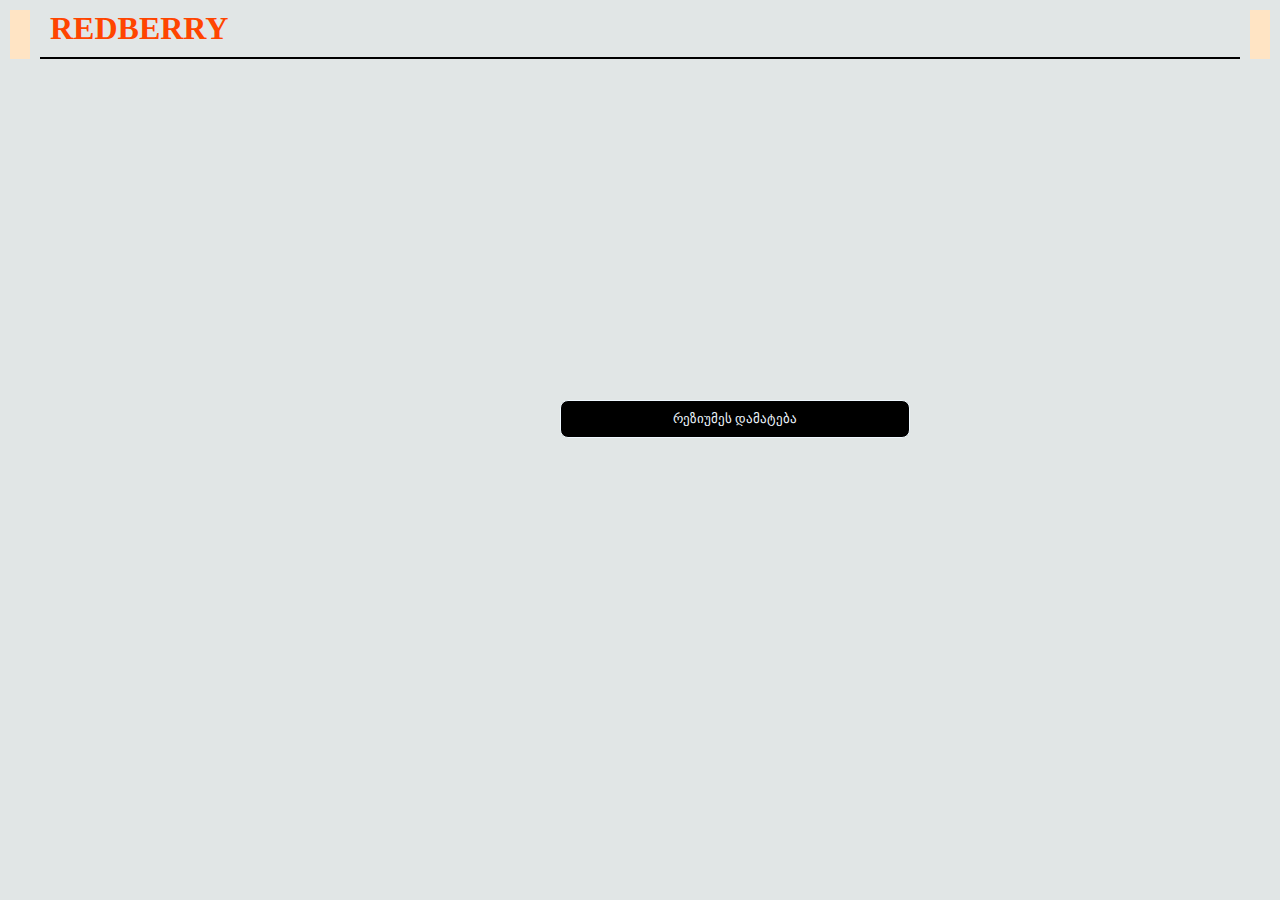
==== Main material/index.html @ 58979fb2 "Created a folder for main content" ====
<!DOCTYPE html>
<html lang="en">
  <head>
    <meta charset="UTF-8" />
    <meta http-equiv="X-UA-Compatible" content="IE=edge" />
    <meta name="viewport" content="width=device-width, initial-scale=1.0" />
    <title>Redberry Project</title>
    <link href="styles.css" type="text/css" rel="stylesheet" />
  </head>
  <header>
    <h1 id="title-1">REDBERRY</h1>
    <hr color="black" />
  </header>
  <body class="first-page">
    <div class="cv">
      <a href="firstStepPage.html">
      <button class="black-bar">რეზიუმეს დამატება</button>
    </a>
    </div>

    <script src="script.js"></script>
  </body>
</html>
---- Main material/styles.css ----
* {
    margin: 0;
    padding:0 10px;
    font-family: 'HelveticaNeue';
    background-color: rgb(225, 230, 230);
}

@font-face {
    font-family: 'HelveticaNeue';
    src: url('HelveticaNeue.ttc');
}
/* Welcome Page */
header{
    margin: 10px;
}

#title-1{
color: orangered;
padding-bottom: 10px;

}
.first-page{
    background-color: bisque;
}
.cv {
    position: fixed;
    top: 50%;
    left: 50%;
    margin-top: -50px;
    margin-left: -100px;
}

.black-bar{
    
    border: 1px solid;
    border-radius: 8px;
    padding: 10px 7rem;
    color: aliceblue;
    background-color: black;
}

.black-bar:hover{
    cursor:pointer ;
}

/* Second Page */
.top-header{

    display: flex;
    justify-content: space-between;
    padding-bottom: 10px;
}

#form-1{
    display: flex;
    justify-content:space-evenly;
}

.label{
    font-weight: bold;

}

.input{
    margin-top: 8px;
    padding: 8px;
    background-color: white;
    border: solid ;
}
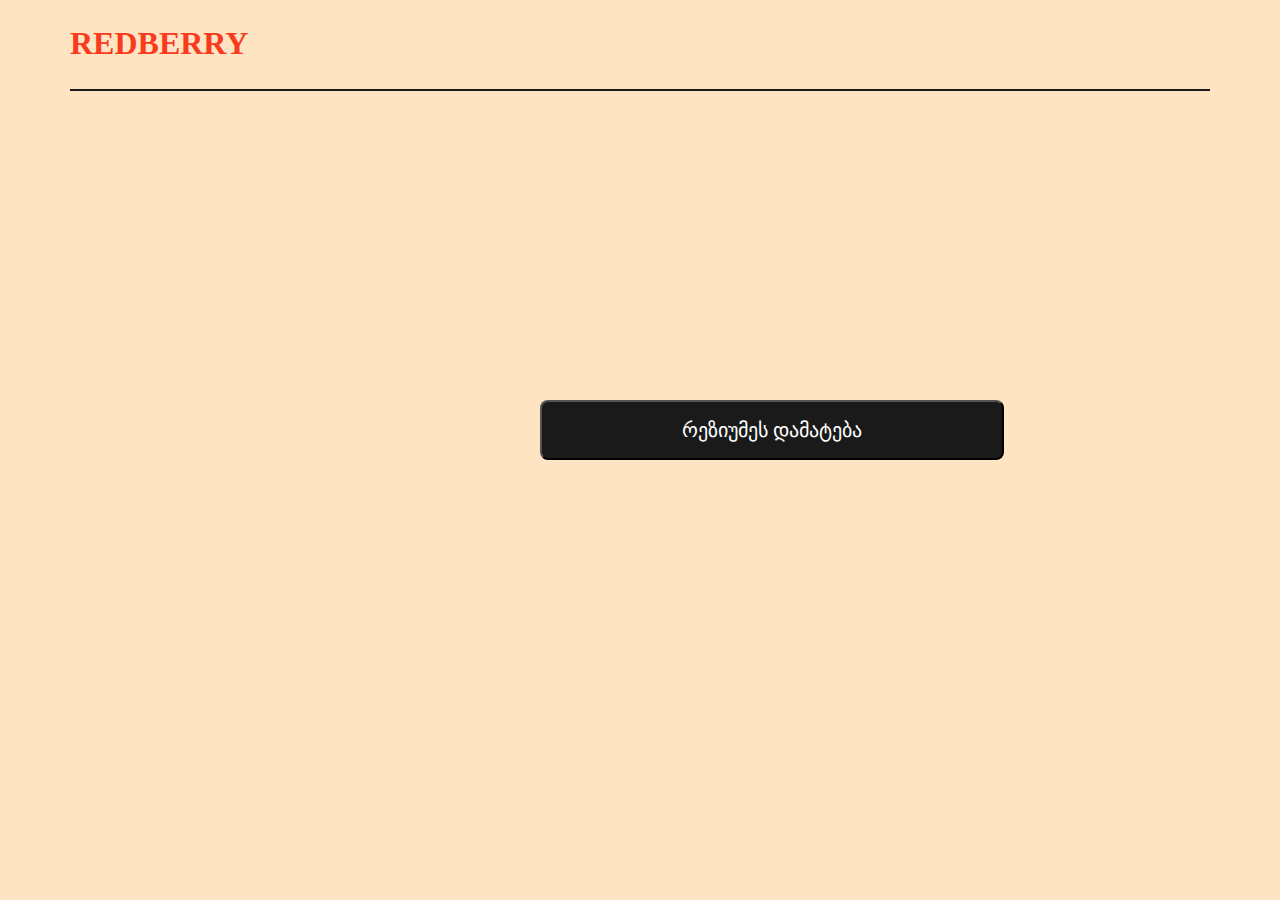
==== commit 6a8935cf: "Welcome Page is fully set up" ====
--- a/Main material/index.html
+++ b/Main material/index.html
@@ -3,18 +3,18 @@
   <head>
     <meta charset="UTF-8" />
     <meta http-equiv="X-UA-Compatible" content="IE=edge" />
-    <meta name="viewport" content="width=device-width, initial-scale=1.0" />
+    <meta name="viewport" content="width=1920, height=1080" />
     <title>Redberry Project</title>
     <link href="styles.css" type="text/css" rel="stylesheet" />
   </head>
   <header>
-    <h1 id="title-1">REDBERRY</h1>
+    <h1 class="title-1">REDBERRY</h1>
     <hr color="black" />
   </header>
   <body class="first-page">
     <div class="cv">
       <a href="firstStepPage.html">
-      <button class="black-bar">რეზიუმეს დამატება</button>
+      <button class="black-bar"><p class="add">რეზიუმეს დამატება</p></button>
     </a>
     </div>
 
--- a/Main material/styles.css
+++ b/Main material/styles.css
@@ -1,8 +1,8 @@
 * {
     margin: 0;
-    padding:0 10px;
+    padding:0;
     font-family: 'HelveticaNeue';
-    background-color: rgb(225, 230, 230);
+  
 }
 
 @font-face {
@@ -14,9 +14,14 @@
     margin: 10px;
 }
 
-#title-1{
-color: orangered;
-padding-bottom: 10px;
+.title-1{
+    position: absolute;
+    width: 236px;
+    height: 38px;
+    left: 70px;
+    top: 25px;
+    
+   color: #F93B1D;
 
 }
 .first-page{
@@ -31,12 +36,24 @@
 }
 
 .black-bar{
-    
-    border: 1px solid;
-    border-radius: 8px;
-    padding: 10px 7rem;
-    color: aliceblue;
-    background-color: black;
+    text-align: center;
+    display: flex;
+flex-direction: row;
+justify-content: center;
+align-items: center;
+padding: 18px 60px;
+gap: 20px;
+
+position: absolute;
+width: 464px;
+height: 60px;
+
+
+/* off black */
+
+background: #1A1A1A;
+border-radius: 8px;
+color: #FFFFFF;
 }
 
 .black-bar:hover{
@@ -51,7 +68,7 @@
     padding-bottom: 10px;
 }
 
-#form-1{
+.form-1{
     display: flex;
     justify-content:space-evenly;
 }
@@ -66,4 +83,37 @@
     padding: 8px;
     background-color: white;
     border: solid ;
-}+}
+
+.add{
+width: 212px;
+height: 24px;
+
+font-family: 'Helvetica Neue';
+font-style: normal;
+font-weight: 500;
+font-size: 20px;
+line-height: 24px;
+
+
+
+
+/* Inside auto layout */
+
+flex: none;
+order: 0;
+flex-grow: 0;
+}
+
+hr{
+    position: absolute;
+height: 0px;
+left: 70px;
+right: 70px;
+top: 89px;
+
+/* off black */
+
+border: 1px solid #1A1A1A;
+}
+
